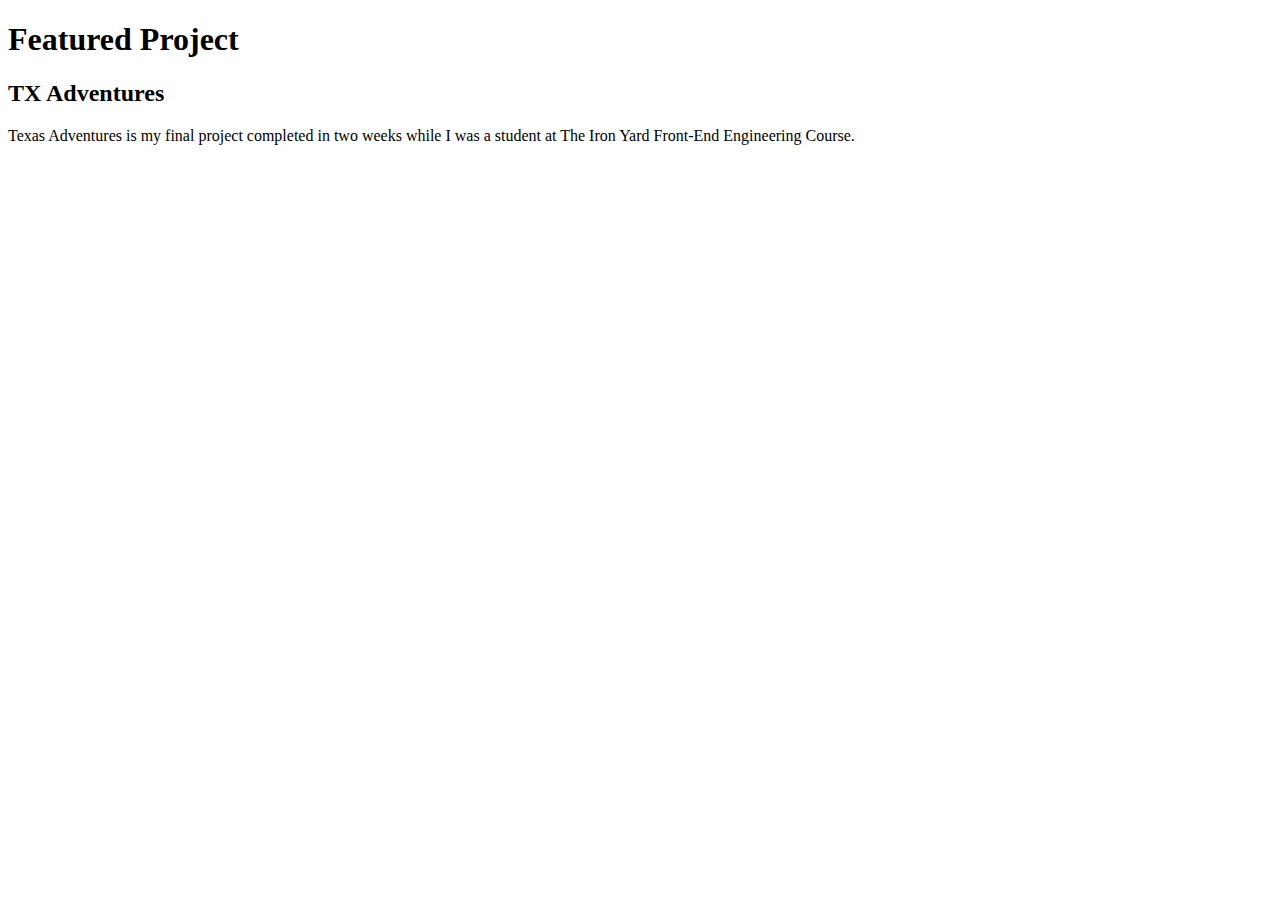
==== featuredProject.html @ 6d3f4e41 "Add featured project file" ====
<!DOCTYPE html>
<html>
  <head>
    <meta charset="utf-8">
    <title>Featured Project</title>
  </head>
  <body>
    <div>
      <h1>Featured Project</h1>
      <h2>TX Adventures</h2>
      <p>Texas Adventures is my final project completed in two weeks while I was a student at The Iron Yard Front-End Engineering Course.</p>
    <div>
  </body>
</html>
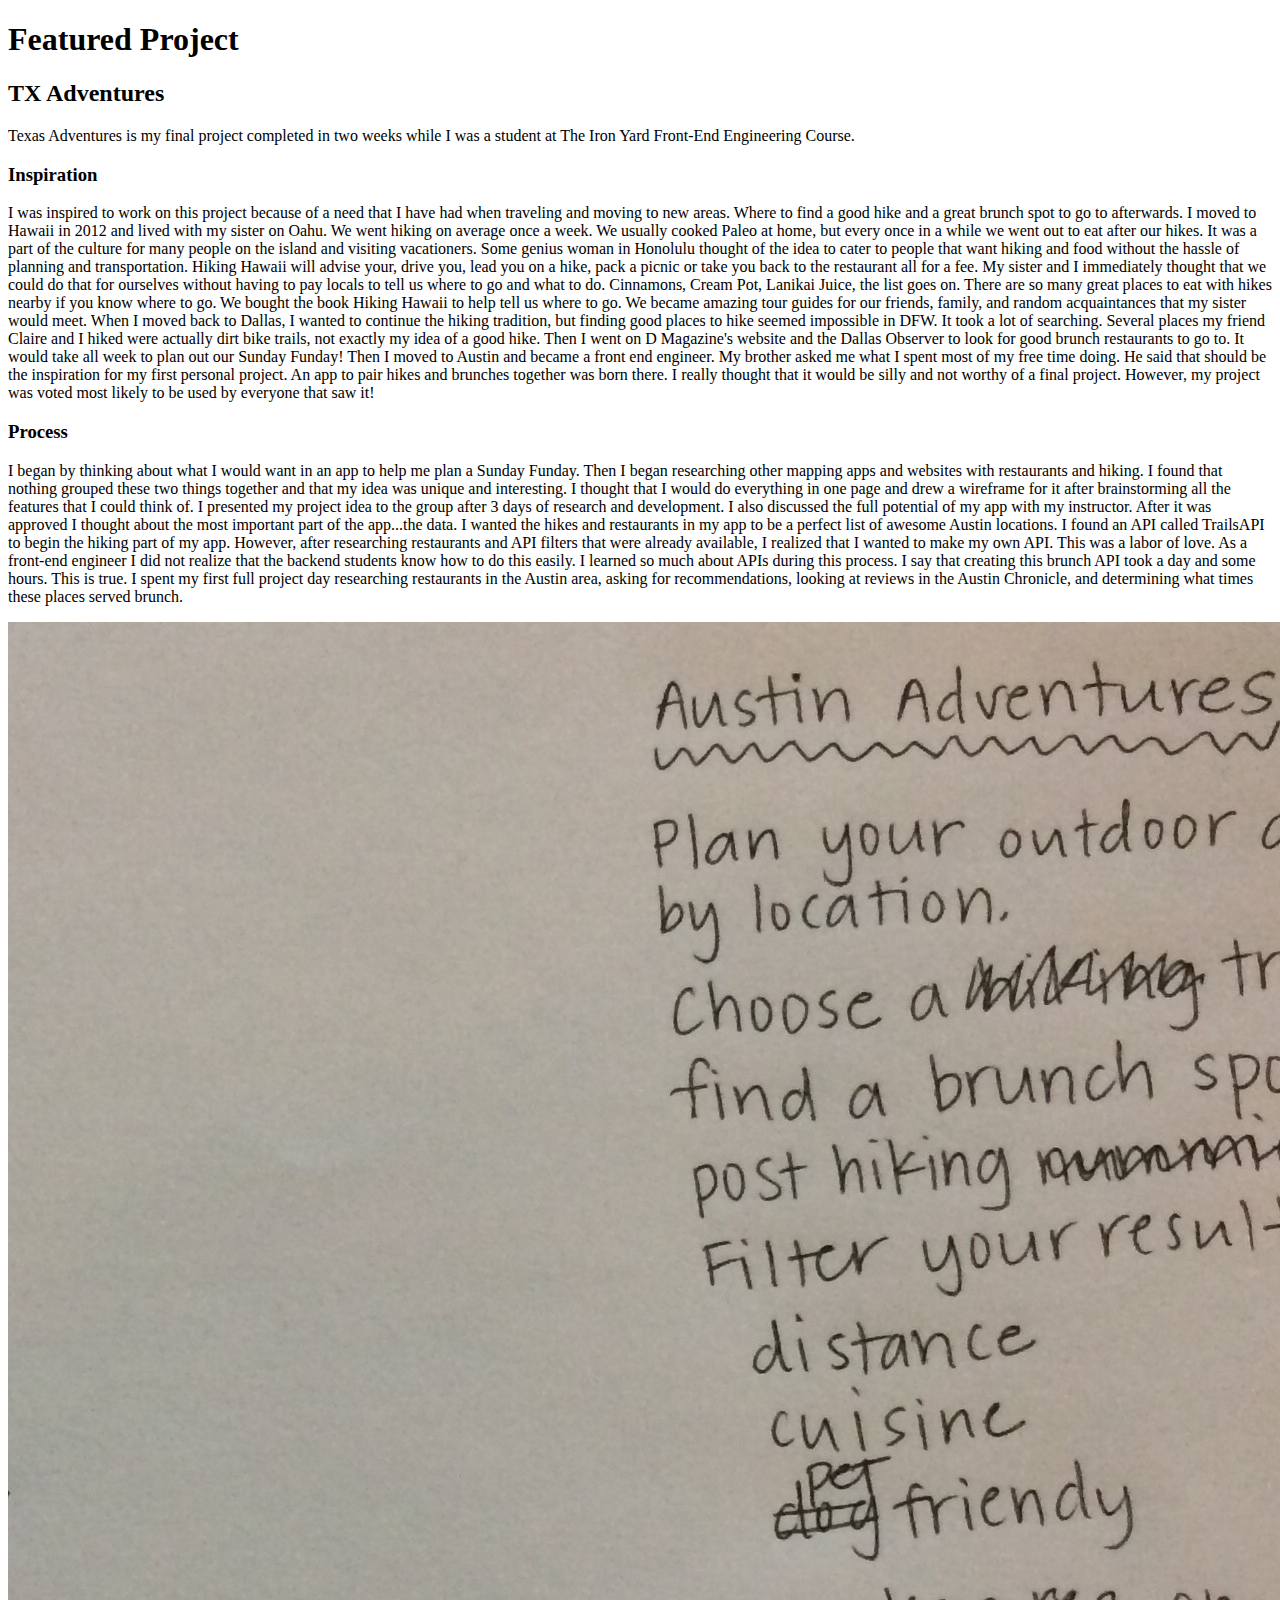
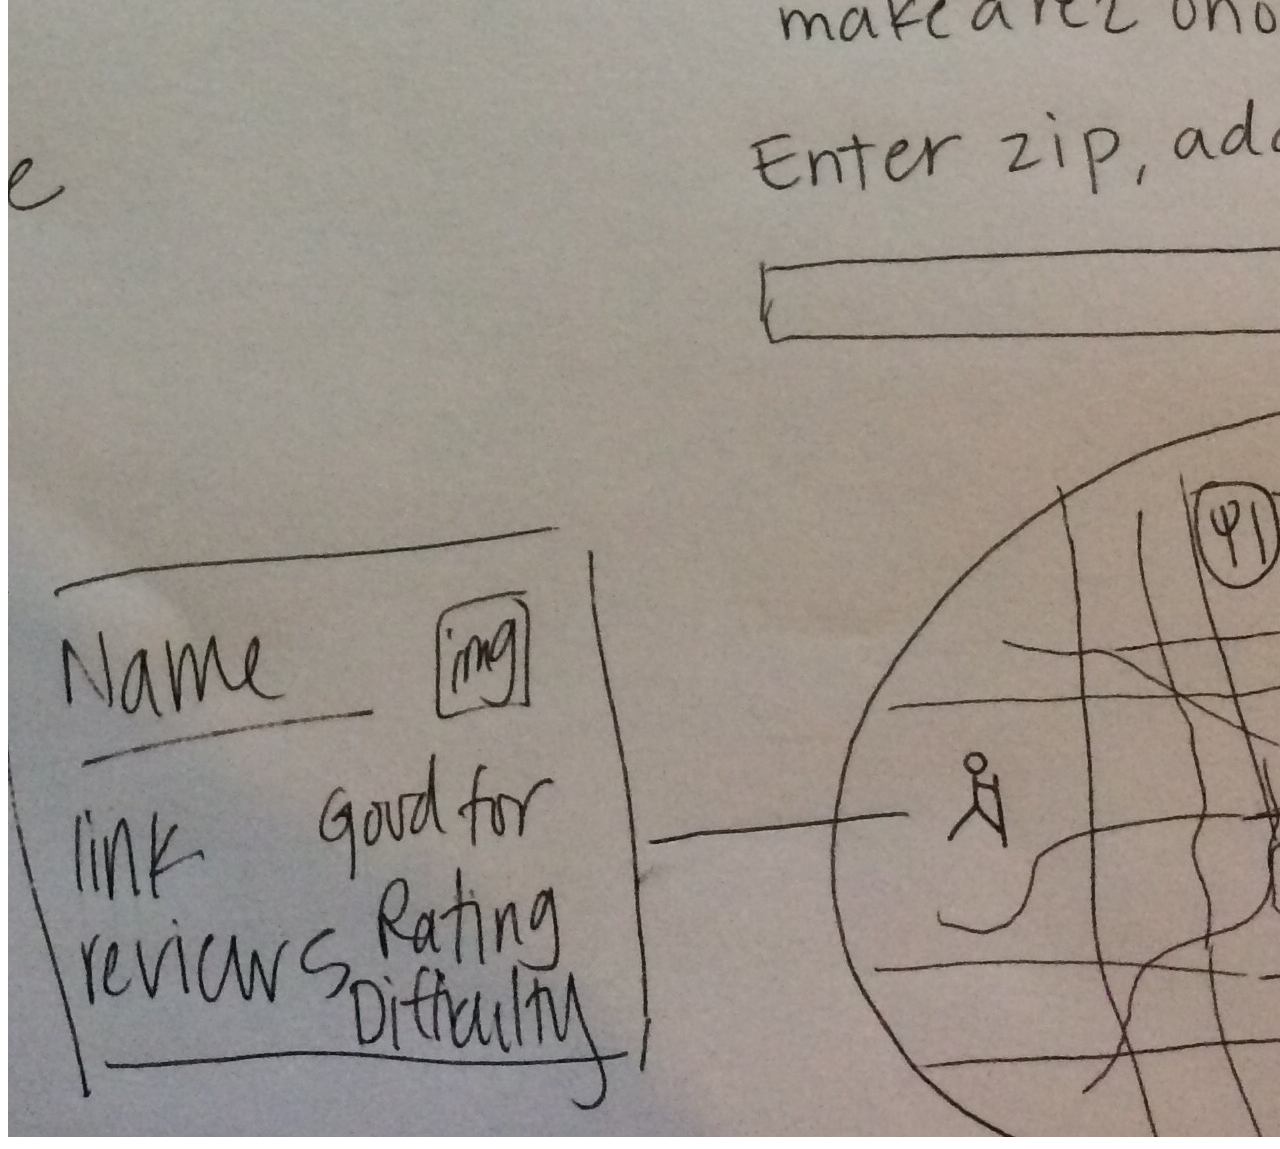
==== commit 47749185: "Add inspiration and process rough draft" ====
--- a/featuredProject.html
+++ b/featuredProject.html
@@ -9,6 +9,11 @@
       <h1>Featured Project</h1>
       <h2>TX Adventures</h2>
       <p>Texas Adventures is my final project completed in two weeks while I was a student at The Iron Yard Front-End Engineering Course.</p>
+      <h3>Inspiration</h3>
+      <p>I was inspired to work on this project because of a need that I have had when traveling and moving to new areas. Where to find a good hike and a great brunch spot to go to afterwards. I moved to Hawaii in 2012 and lived with my sister on Oahu. We went hiking on average once a week. We usually cooked Paleo at home, but every once in a while we went out to eat after our hikes. It was a part of the culture for many people on the island and visiting vacationers. Some genius woman in Honolulu thought of the idea to cater to people that want hiking and food without the hassle of planning and transportation. Hiking Hawaii will advise your, drive you, lead you on a hike, pack a picnic or take you back to the restaurant all for a fee. My sister and I immediately thought that we could do that for ourselves without having to pay locals to tell us where to go and what to do. Cinnamons, Cream Pot, Lanikai Juice, the list goes on. There are so many great places to eat with hikes nearby if you know where to go. We bought the book Hiking Hawaii to help tell us where to go. We became amazing tour guides for our friends, family, and random acquaintances that my sister would meet. When I moved back to Dallas, I wanted to continue the hiking tradition, but finding good places to hike seemed impossible in DFW. It took a lot of searching. Several places my friend Claire and I hiked were actually dirt bike trails, not exactly my idea of a good hike. Then I went on D Magazine's website and the Dallas Observer to look for good brunch restaurants to go to. It would take all week to plan out our Sunday Funday! Then I moved to Austin and became a front end engineer. My brother asked me what I spent most of my free time doing. He said that should be the inspiration for my first personal project. An app to pair hikes and brunches together was born there. I really thought that it would be silly and not worthy of a final project. However, my project was voted most likely to be used by everyone that saw it!
+      <h3>Process</h3>
+      <p>I began by thinking about what I would want in an app to help me plan a Sunday Funday. Then I began researching other mapping apps and websites with restaurants and hiking. I found that nothing grouped these two things together and that my idea was unique and interesting. I thought that I would do everything in one page and drew a wireframe for it after brainstorming all the features that I could think of. I presented my project idea to the group after 3 days of research and development. I also discussed the full potential of my app with my instructor. After it was approved I thought about the most important part of the app...the data. I wanted the hikes and restaurants in my app to be a perfect list of awesome Austin locations. I found an API called TrailsAPI to begin the hiking part of my app. However, after researching restaurants and API filters that were already available, I realized that I wanted to make my own API. This was a labor of love. As a front-end engineer I did not realize that the backend students know how to do this easily. I learned so much about APIs during this process. I say that creating this brunch API took a day and some hours. This is true. I spent my first full project day researching restaurants in the Austin area, asking for recommendations, looking at reviews in the Austin Chronicle, and determining what times these places served brunch.</p>
+      <img src="Phase-1.jpg" alt="">
     <div>
   </body>
 </html>
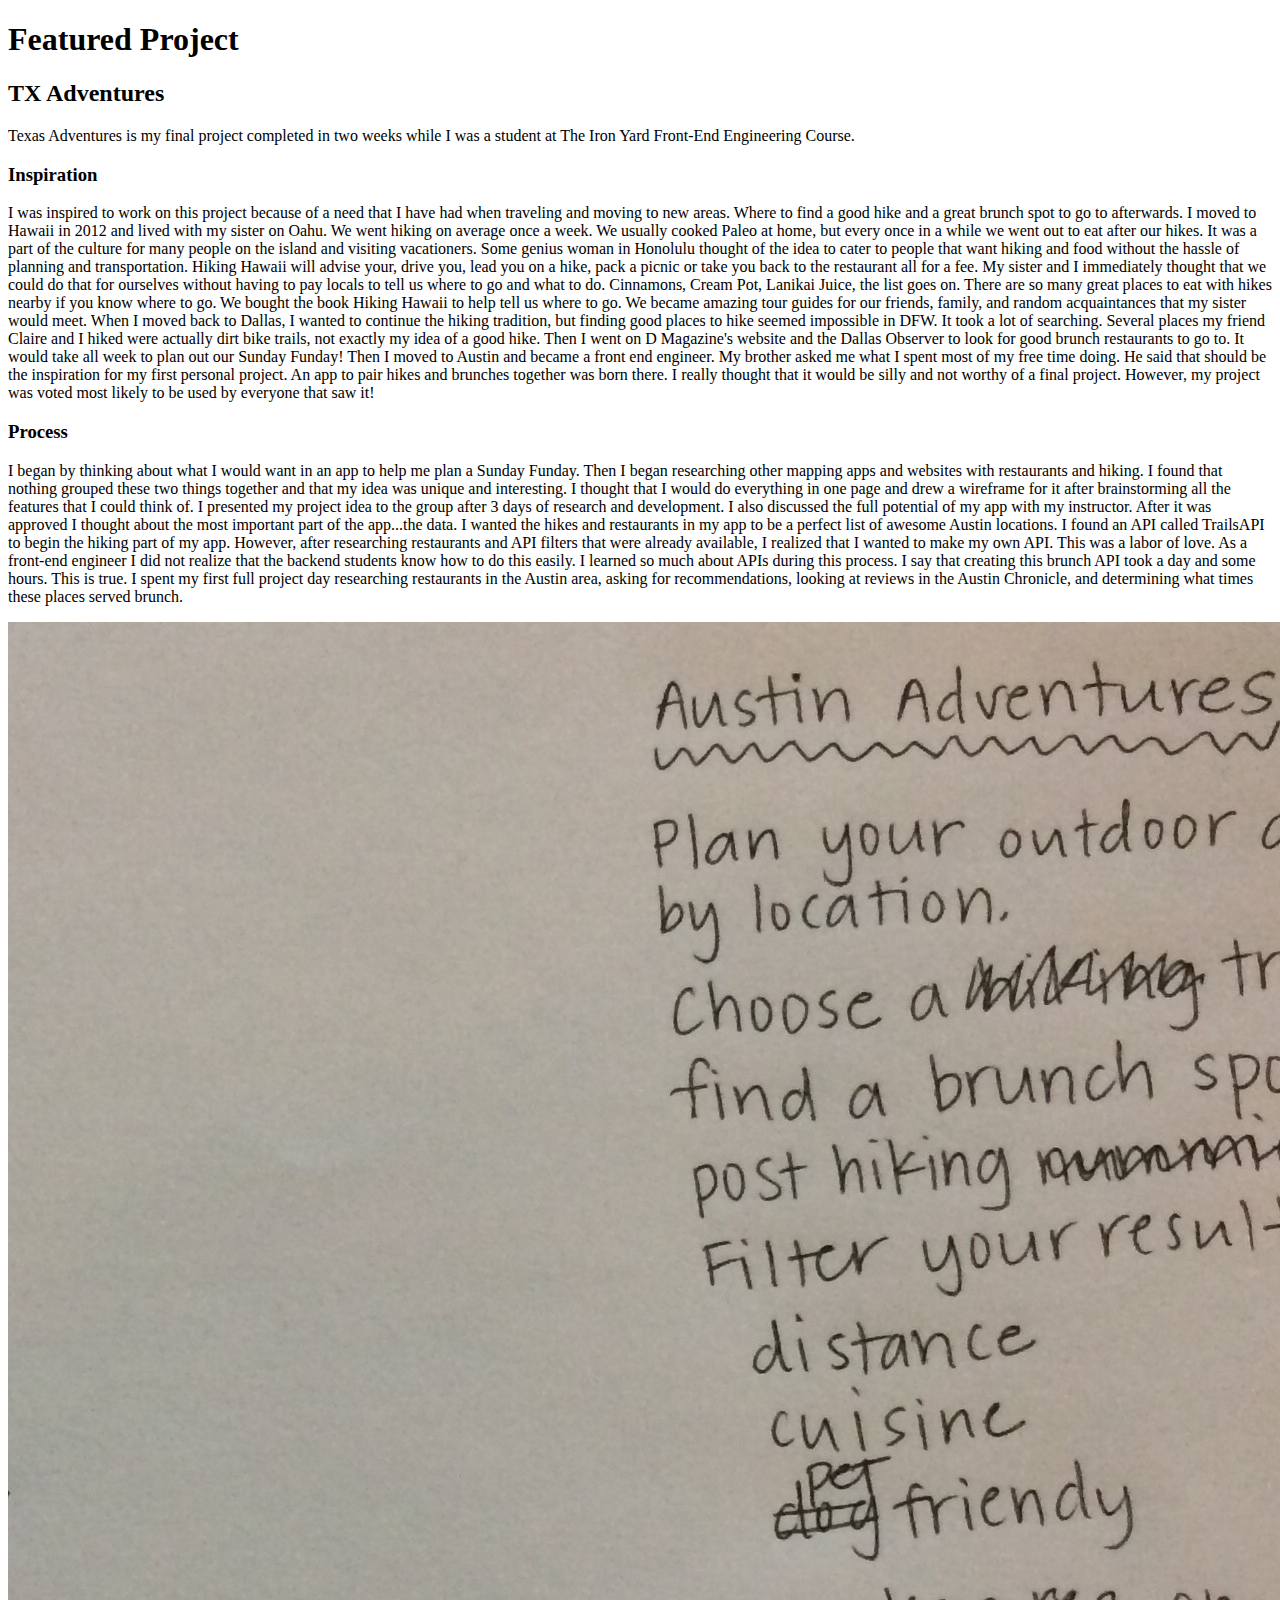
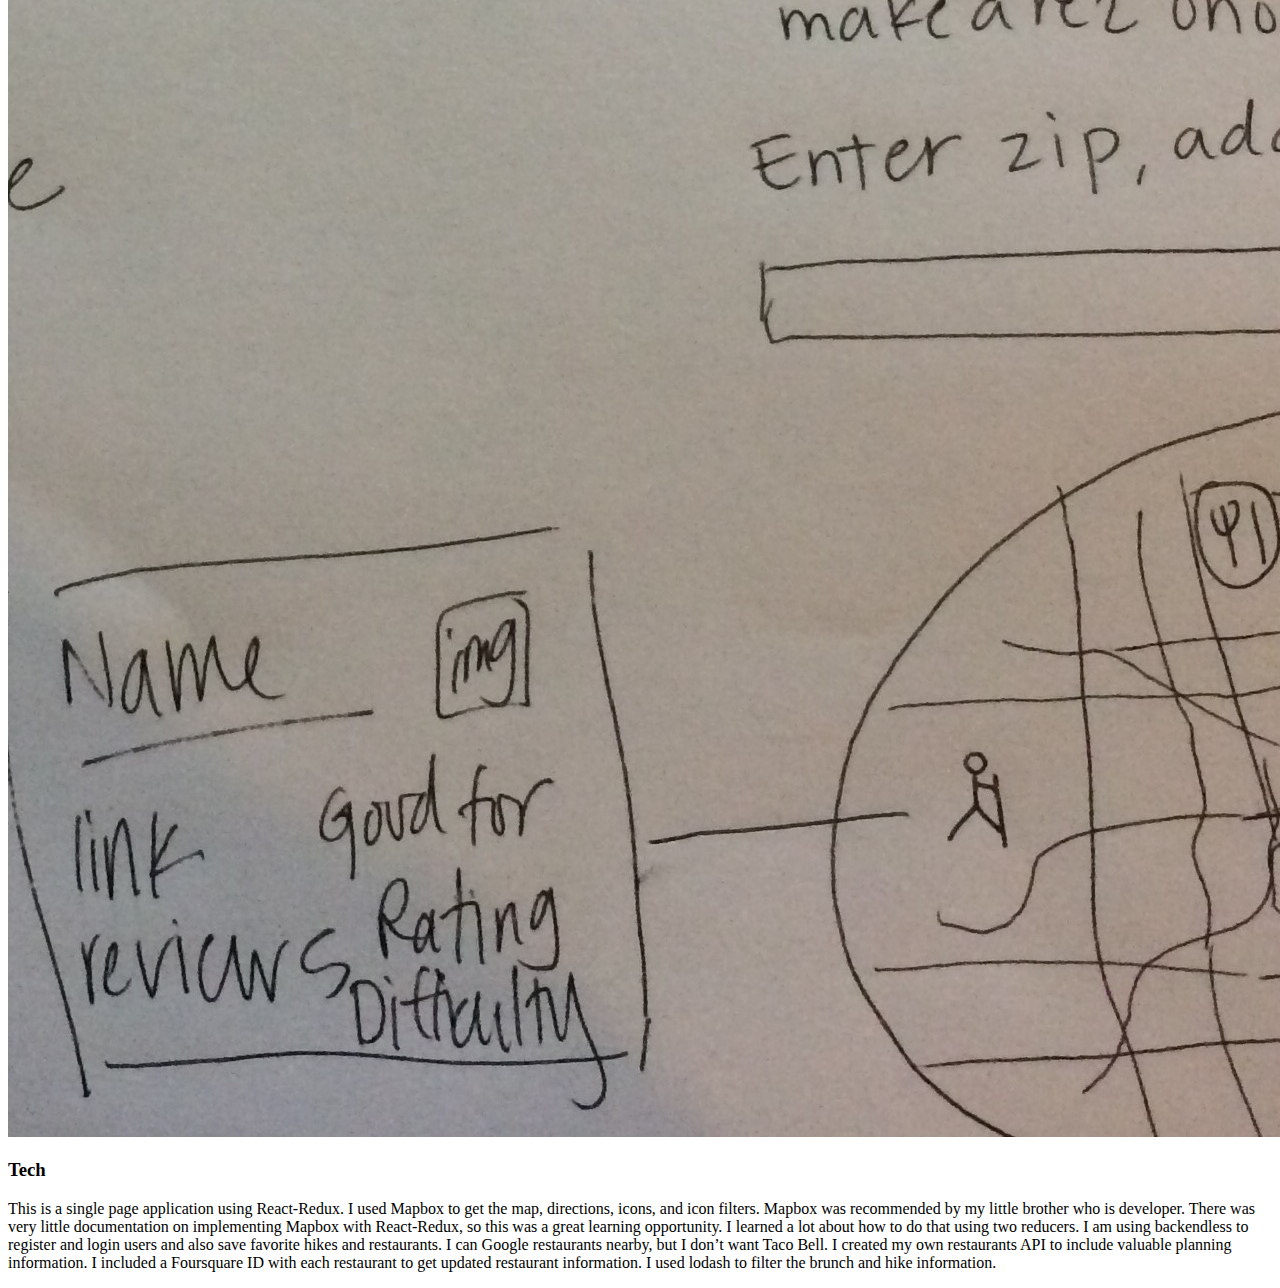
==== commit c7e3e388: "Add Technology Description" ====
--- a/featuredProject.html
+++ b/featuredProject.html
@@ -14,6 +14,8 @@
       <h3>Process</h3>
       <p>I began by thinking about what I would want in an app to help me plan a Sunday Funday. Then I began researching other mapping apps and websites with restaurants and hiking. I found that nothing grouped these two things together and that my idea was unique and interesting. I thought that I would do everything in one page and drew a wireframe for it after brainstorming all the features that I could think of. I presented my project idea to the group after 3 days of research and development. I also discussed the full potential of my app with my instructor. After it was approved I thought about the most important part of the app...the data. I wanted the hikes and restaurants in my app to be a perfect list of awesome Austin locations. I found an API called TrailsAPI to begin the hiking part of my app. However, after researching restaurants and API filters that were already available, I realized that I wanted to make my own API. This was a labor of love. As a front-end engineer I did not realize that the backend students know how to do this easily. I learned so much about APIs during this process. I say that creating this brunch API took a day and some hours. This is true. I spent my first full project day researching restaurants in the Austin area, asking for recommendations, looking at reviews in the Austin Chronicle, and determining what times these places served brunch.</p>
       <img src="Phase-1.jpg" alt="">
+      <h3>Tech</h3>
+      <p>This is a single page application using React-Redux. I used Mapbox to get the map, directions, icons, and icon filters. Mapbox was recommended by my little brother who is developer. There was very little documentation on implementing Mapbox with React-Redux, so this was a great learning opportunity. I learned a lot about how to do that using two reducers. I am using backendless to register and login users and also save favorite hikes and restaurants.  I can Google restaurants nearby, but I don’t want Taco Bell.  I created my own restaurants API to include valuable planning information. I included a Foursquare ID with each restaurant to get updated restaurant information. I used lodash to filter the brunch and hike information.</p>
     <div>
   </body>
 </html>
